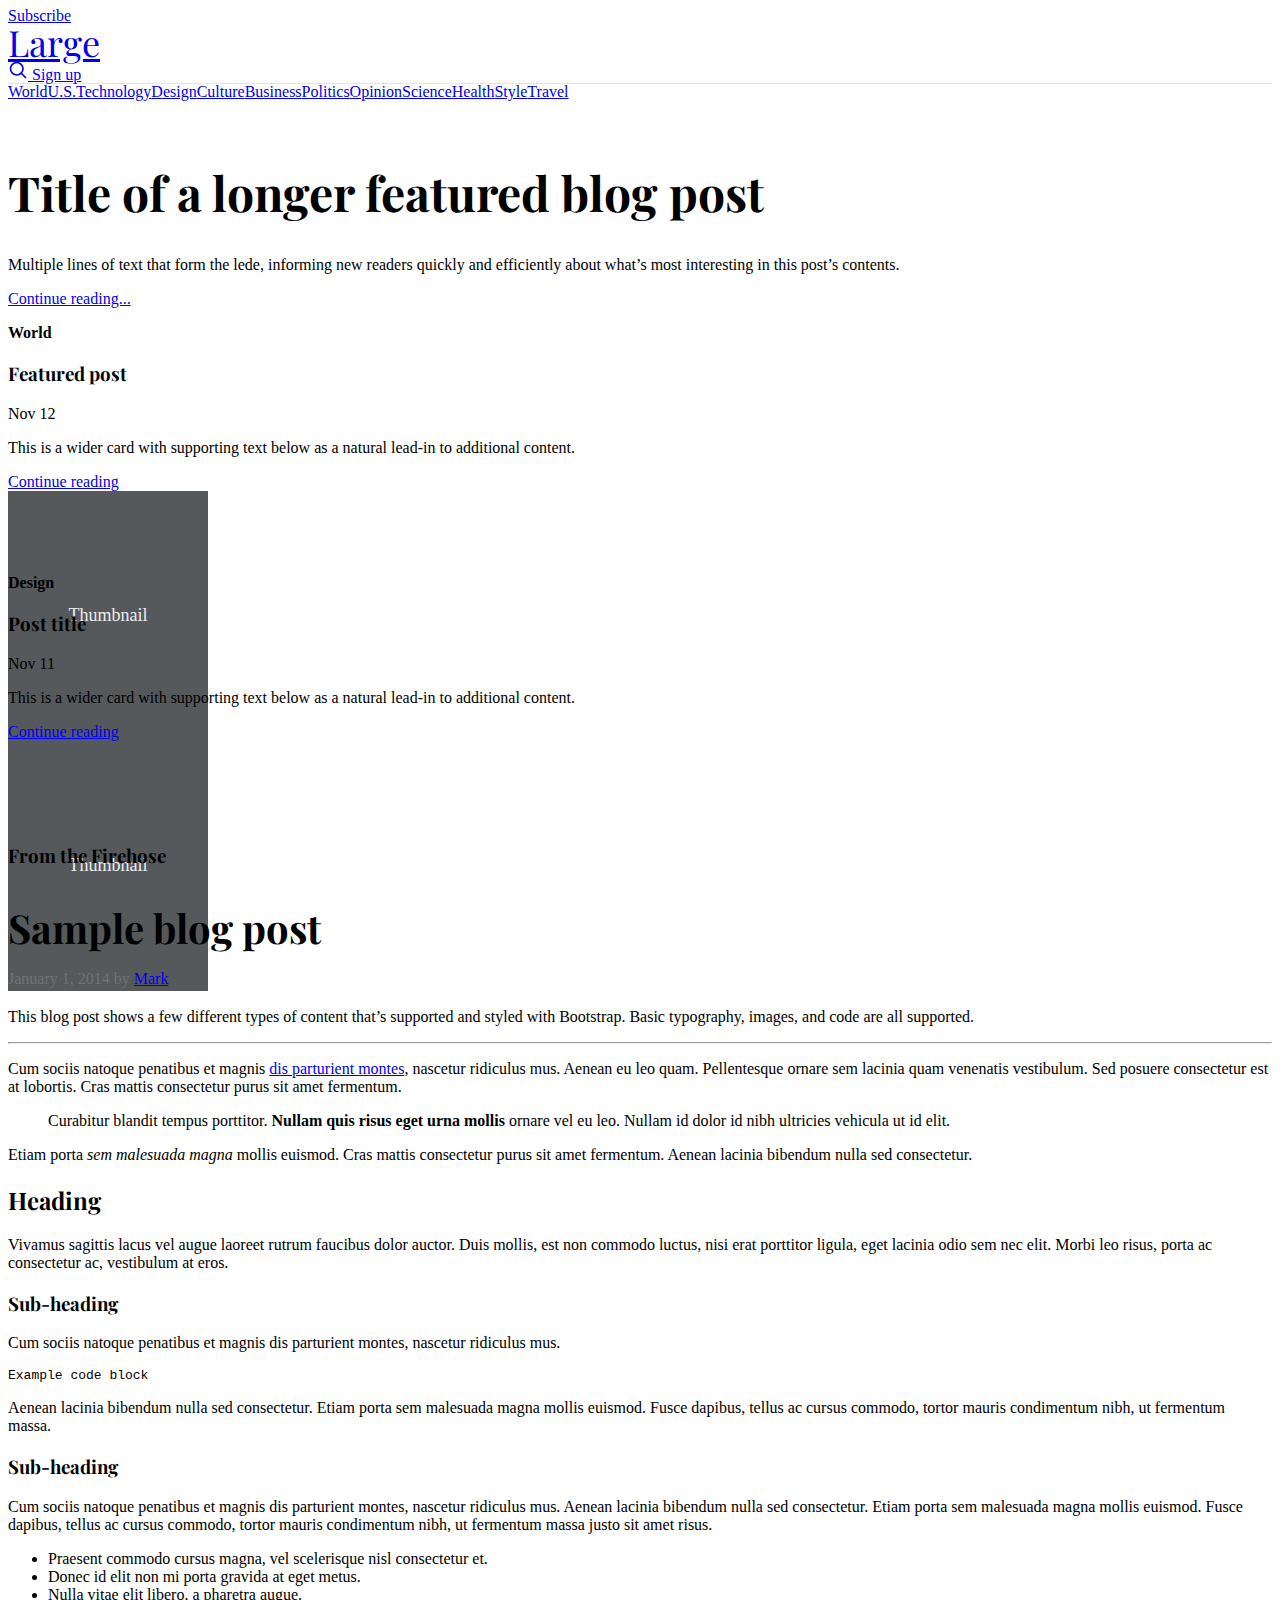
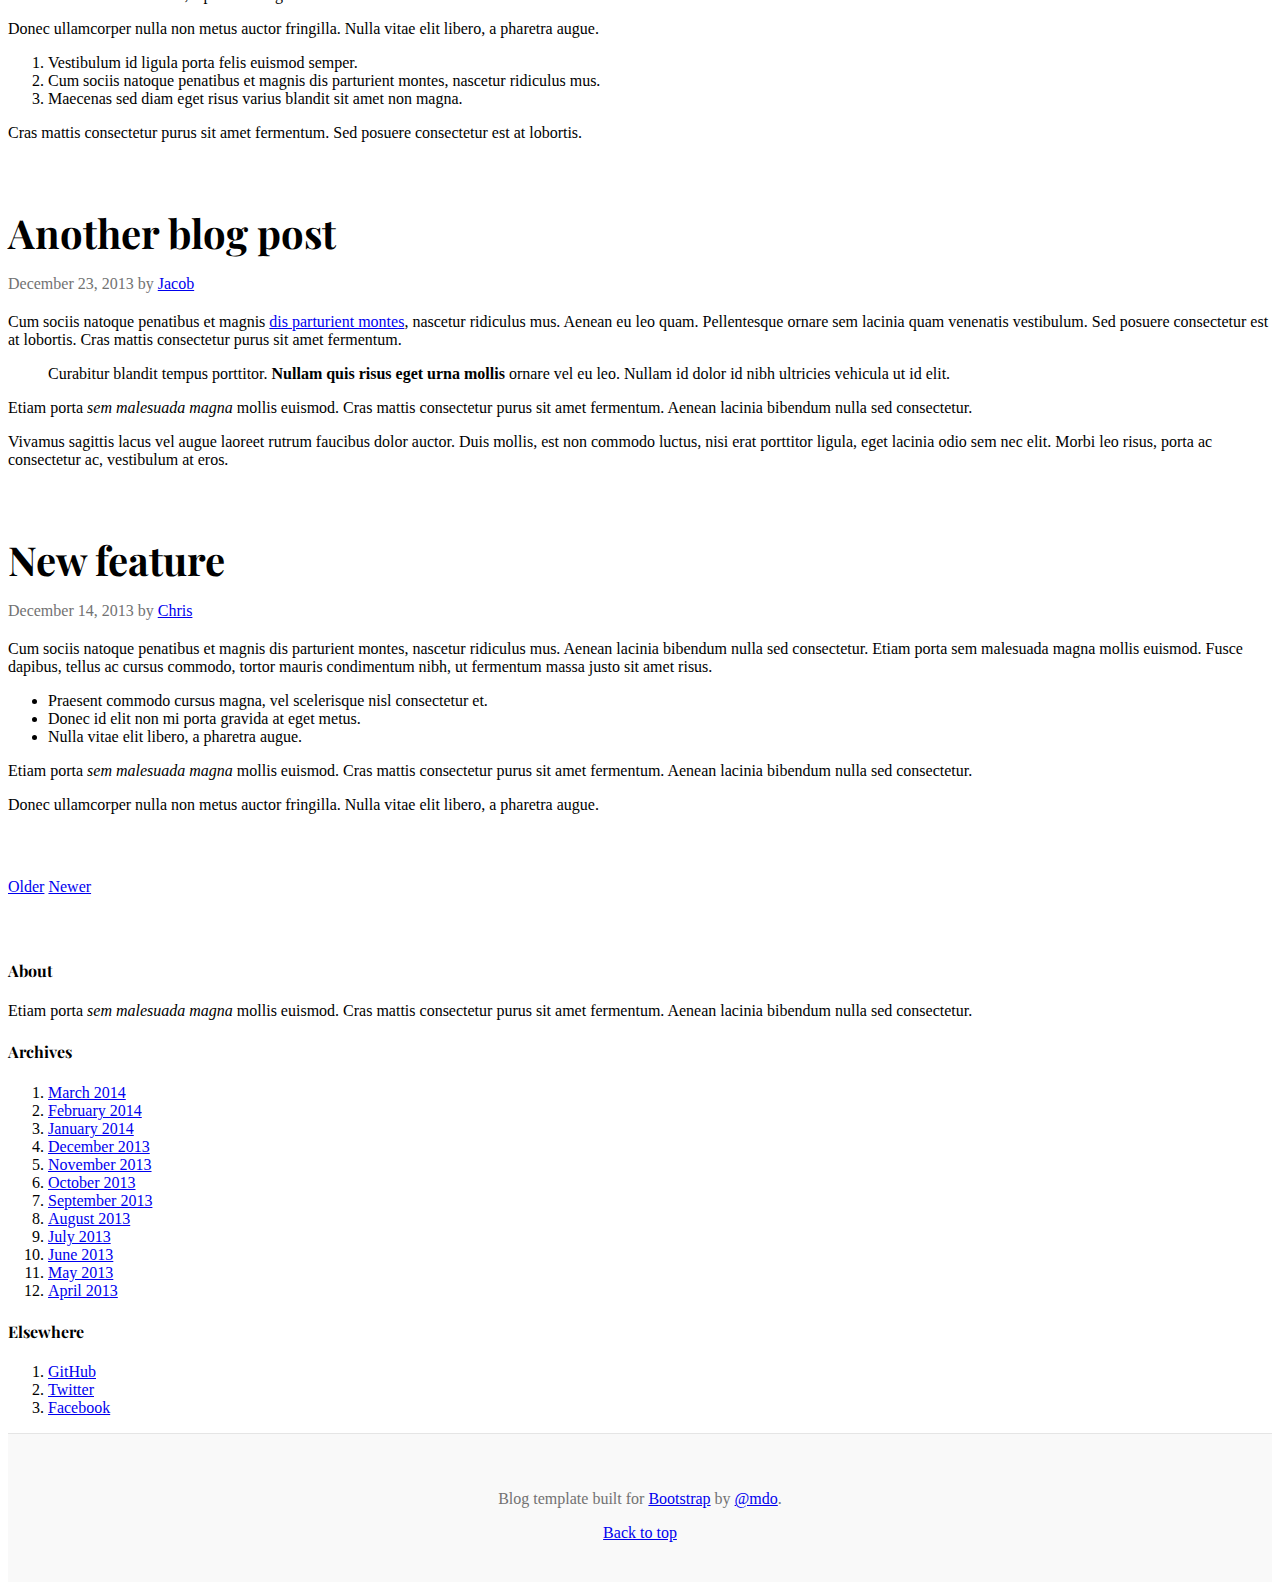
==== index.html @ 3fd9b3f4 "idk why im here" ====
<!doctype html>
<html lang="en">

<head>
    <meta charset="utf-8">
    <meta name="viewport" content="width=device-width, initial-scale=1">
    <meta name="description" content="">
    <meta name="author" content="Mark Otto, Jacob Thornton, and Bootstrap contributors">
    <meta name="generator" content="Hugo 0.72.0">
    <title>Blog Template · Bootstrap</title>

    <link rel="canonical" href="https://v5.getbootstrap.com/docs/5.0/examples/blog/">



    <!-- Bootstrap core CSS -->
    <link rel="stylesheet" href="https://stackpath.bootstrapcdn.com/bootstrap/5.0.0-alpha1/css/bootstrap.min.css"
        integrity="sha384-r4NyP46KrjDleawBgD5tp8Y7UzmLA05oM1iAEQ17CSuDqnUK2+k9luXQOfXJCJ4I" crossorigin="anonymous">
    <script src="https://stackpath.bootstrapcdn.com/bootstrap/5.0.0-alpha1/js/bootstrap.min.js"
        integrity="sha384-oesi62hOLfzrys4LxRF63OJCXdXDipiYWBnvTl9Y9/TRlw5xlKIEHpNyvvDShgf/"
        crossorigin="anonymous"></script>
    <script src="https://cdn.jsdelivr.net/npm/popper.js@1.16.0/dist/umd/popper.min.js"
        integrity="sha384-Q6E9RHvbIyZFJoft+2mJbHaEWldlvI9IOYy5n3zV9zzTtmI3UksdQRVvoxMfooAo"
        crossorigin="anonymous"></script>

    <style>
        .bd-placeholder-img {
            font-size: 1.125rem;
            text-anchor: middle;
            -webkit-user-select: none;
            -moz-user-select: none;
            -ms-user-select: none;
            user-select: none;
        }

        @media (min-width: 768px) {
            .bd-placeholder-img-lg {
                font-size: 3.5rem;
            }
        }
    </style>


    <!-- Custom styles for this template -->
    <link href="https://fonts.googleapis.com/css?family=Playfair&#43;Display:700,900&amp;display=swap" rel="stylesheet">
    <!-- Custom styles for this template -->
    <style>
        /* stylelint-disable selector-list-comma-newline-after */

        .blog-header {
            line-height: 1;
            border-bottom: 1px solid #e5e5e5;
        }

        .blog-header-logo {
            font-family: "Playfair Display", Georgia, "Times New Roman", serif;
            font-size: 2.25rem;
        }

        .blog-header-logo:hover {
            text-decoration: none;
        }

        h1,
        h2,
        h3,
        h4,
        h5,
        h6 {
            font-family: "Playfair Display", Georgia, "Times New Roman", serif;
        }

        .display-4 {
            font-size: 2.5rem;
        }

        @media (min-width: 768px) {
            .display-4 {
                font-size: 3rem;
            }
        }

        .nav-scroller {
            position: relative;
            z-index: 2;
            height: 2.75rem;
            overflow-y: hidden;
        }

        .nav-scroller .nav {
            display: flex;
            flex-wrap: nowrap;
            padding-bottom: 1rem;
            margin-top: -1px;
            overflow-x: auto;
            text-align: center;
            white-space: nowrap;
            -webkit-overflow-scrolling: touch;
        }

        .nav-scroller .nav-link {
            padding-top: .75rem;
            padding-bottom: .75rem;
            font-size: .875rem;
        }

        .card-img-right {
            height: 100%;
            border-radius: 0 3px 3px 0;
        }

        .flex-auto {
            flex: 0 0 auto;
        }

        .h-250 {
            height: 250px;
        }

        @media (min-width: 768px) {
            .h-md-250 {
                height: 250px;
            }
        }

        /* Pagination */
        .blog-pagination {
            margin-bottom: 4rem;
        }

        .blog-pagination>.btn {
            border-radius: 2rem;
        }

        /*
        * Blog posts
        */
        .blog-post {
            margin-bottom: 4rem;
        }

        .blog-post-title {
            margin-bottom: .25rem;
            font-size: 2.5rem;
        }

        .blog-post-meta {
            margin-bottom: 1.25rem;
            color: #727272;
        }

        /*
        * Footer
        */
        .blog-footer {
            padding: 2.5rem 0;
            color: #727272;
            text-align: center;
            background-color: #f9f9f9;
            border-top: .05rem solid #e5e5e5;
        }

        .blog-footer p:last-child {
            margin-bottom: 0;
        }
    </style>
</head>

<body>

    <div class="container">
        <header class="blog-header py-3">
            <div class="row flex-nowrap justify-content-between align-items-center">
                <div class="col-4 pt-1">
                    <a class="link-secondary" href="#">Subscribe</a>
                </div>
                <div class="col-4 text-center">
                    <a class="blog-header-logo text-dark" href="#">Large</a>
                </div>
                <div class="col-4 d-flex justify-content-end align-items-center">
                    <a class="link-secondary" href="#" aria-label="Search">
                        <svg xmlns="http://www.w3.org/2000/svg" width="20" height="20" fill="none" stroke="currentColor"
                            stroke-linecap="round" stroke-linejoin="round" stroke-width="2" class="mx-3" role="img"
                            viewBox="0 0 24 24">
                            <title>Search</title>
                            <circle cx="10.5" cy="10.5" r="7.5" />
                            <path d="M21 21l-5.2-5.2" />
                        </svg>
                    </a>
                    <a class="btn btn-sm btn-outline-secondary" href="#">Sign up</a>
                </div>
            </div>
        </header>

        <div class="nav-scroller py-1 mb-2">
            <nav class="nav d-flex justify-content-between">
                <a class="p-2 link-secondary" href="#">World</a>
                <a class="p-2 link-secondary" href="#">U.S.</a>
                <a class="p-2 link-secondary" href="#">Technology</a>
                <a class="p-2 link-secondary" href="#">Design</a>
                <a class="p-2 link-secondary" href="#">Culture</a>
                <a class="p-2 link-secondary" href="#">Business</a>
                <a class="p-2 link-secondary" href="#">Politics</a>
                <a class="p-2 link-secondary" href="#">Opinion</a>
                <a class="p-2 link-secondary" href="#">Science</a>
                <a class="p-2 link-secondary" href="#">Health</a>
                <a class="p-2 link-secondary" href="#">Style</a>
                <a class="p-2 link-secondary" href="#">Travel</a>
            </nav>
        </div>

        <div class="p-4 p-md-5 mb-4 text-white rounded bg-dark">
            <div class="col-md-6 px-0">
                <h1 class="display-4 font-italic">Title of a longer featured blog post</h1>
                <p class="lead my-3">Multiple lines of text that form the lede, informing new readers quickly and
                    efficiently about what’s most interesting in this post’s contents.</p>
                <p class="lead mb-0"><a href="#" class="text-white font-weight-bold">Continue reading...</a></p>
            </div>
        </div>

        <div class="row mb-2">
            <div class="col-md-6">
                <div
                    class="row g-0 border rounded overflow-hidden flex-md-row mb-4 shadow-sm h-md-250 position-relative">
                    <div class="col p-4 d-flex flex-column position-static">
                        <strong class="d-inline-block mb-2 text-primary">World</strong>
                        <h3 class="mb-0">Featured post</h3>
                        <div class="mb-1 text-muted">Nov 12</div>
                        <p class="card-text mb-auto">This is a wider card with supporting text below as a natural
                            lead-in to additional content.</p>
                        <a href="#" class="stretched-link">Continue reading</a>
                    </div>
                    <div class="col-auto d-none d-lg-block">
                        <svg class="bd-placeholder-img" width="200" height="250" xmlns="http://www.w3.org/2000/svg"
                            aria-label="Placeholder: Thumbnail" preserveAspectRatio="xMidYMid slice" role="img"
                            focusable="false">
                            <title>Placeholder</title>
                            <rect width="100%" height="100%" fill="#55595c" /><text x="50%" y="50%" fill="#eceeef"
                                dy=".3em">Thumbnail</text>
                        </svg>

                    </div>
                </div>
            </div>
            <div class="col-md-6">
                <div
                    class="row g-0 border rounded overflow-hidden flex-md-row mb-4 shadow-sm h-md-250 position-relative">
                    <div class="col p-4 d-flex flex-column position-static">
                        <strong class="d-inline-block mb-2 text-success">Design</strong>
                        <h3 class="mb-0">Post title</h3>
                        <div class="mb-1 text-muted">Nov 11</div>
                        <p class="mb-auto">This is a wider card with supporting text below as a natural lead-in to
                            additional content.</p>
                        <a href="#" class="stretched-link">Continue reading</a>
                    </div>
                    <div class="col-auto d-none d-lg-block">
                        <svg class="bd-placeholder-img" width="200" height="250" xmlns="http://www.w3.org/2000/svg"
                            aria-label="Placeholder: Thumbnail" preserveAspectRatio="xMidYMid slice" role="img"
                            focusable="false">
                            <title>Placeholder</title>
                            <rect width="100%" height="100%" fill="#55595c" /><text x="50%" y="50%" fill="#eceeef"
                                dy=".3em">Thumbnail</text>
                        </svg>

                    </div>
                </div>
            </div>
        </div>
    </div>

    <main class="container">
        <div class="row">
            <div class="col-md-8">
                <h3 class="pb-4 mb-4 font-italic border-bottom">
                    From the Firehose
                </h3>

                <div class="blog-post">
                    <h2 class="blog-post-title">Sample blog post</h2>
                    <p class="blog-post-meta">January 1, 2014 by <a href="#">Mark</a></p>

                    <p>This blog post shows a few different types of content that’s supported and styled with Bootstrap.
                        Basic typography, images, and code are all supported.</p>
                    <hr>
                    <p>Cum sociis natoque penatibus et magnis <a href="#">dis parturient montes</a>, nascetur ridiculus
                        mus. Aenean eu leo quam. Pellentesque ornare sem lacinia quam venenatis vestibulum. Sed posuere
                        consectetur est at lobortis. Cras mattis consectetur purus sit amet fermentum.</p>
                    <blockquote>
                        <p>Curabitur blandit tempus porttitor. <strong>Nullam quis risus eget urna mollis</strong>
                            ornare vel eu leo. Nullam id dolor id nibh ultricies vehicula ut id elit.</p>
                    </blockquote>
                    <p>Etiam porta <em>sem malesuada magna</em> mollis euismod. Cras mattis consectetur purus sit amet
                        fermentum. Aenean lacinia bibendum nulla sed consectetur.</p>
                    <h2>Heading</h2>
                    <p>Vivamus sagittis lacus vel augue laoreet rutrum faucibus dolor auctor. Duis mollis, est non
                        commodo luctus, nisi erat porttitor ligula, eget lacinia odio sem nec elit. Morbi leo risus,
                        porta ac consectetur ac, vestibulum at eros.</p>
                    <h3>Sub-heading</h3>
                    <p>Cum sociis natoque penatibus et magnis dis parturient montes, nascetur ridiculus mus.</p>
                    <pre><code>Example code block</code></pre>
                    <p>Aenean lacinia bibendum nulla sed consectetur. Etiam porta sem malesuada magna mollis euismod.
                        Fusce dapibus, tellus ac cursus commodo, tortor mauris condimentum nibh, ut fermentum massa.</p>
                    <h3>Sub-heading</h3>
                    <p>Cum sociis natoque penatibus et magnis dis parturient montes, nascetur ridiculus mus. Aenean
                        lacinia bibendum nulla sed consectetur. Etiam porta sem malesuada magna mollis euismod. Fusce
                        dapibus, tellus ac cursus commodo, tortor mauris condimentum nibh, ut fermentum massa justo sit
                        amet risus.</p>
                    <ul>
                        <li>Praesent commodo cursus magna, vel scelerisque nisl consectetur et.</li>
                        <li>Donec id elit non mi porta gravida at eget metus.</li>
                        <li>Nulla vitae elit libero, a pharetra augue.</li>
                    </ul>
                    <p>Donec ullamcorper nulla non metus auctor fringilla. Nulla vitae elit libero, a pharetra augue.
                    </p>
                    <ol>
                        <li>Vestibulum id ligula porta felis euismod semper.</li>
                        <li>Cum sociis natoque penatibus et magnis dis parturient montes, nascetur ridiculus mus.</li>
                        <li>Maecenas sed diam eget risus varius blandit sit amet non magna.</li>
                    </ol>
                    <p>Cras mattis consectetur purus sit amet fermentum. Sed posuere consectetur est at lobortis.</p>
                </div><!-- /.blog-post -->

                <div class="blog-post">
                    <h2 class="blog-post-title">Another blog post</h2>
                    <p class="blog-post-meta">December 23, 2013 by <a href="#">Jacob</a></p>

                    <p>Cum sociis natoque penatibus et magnis <a href="#">dis parturient montes</a>, nascetur ridiculus
                        mus. Aenean eu leo quam. Pellentesque ornare sem lacinia quam venenatis vestibulum. Sed posuere
                        consectetur est at lobortis. Cras mattis consectetur purus sit amet fermentum.</p>
                    <blockquote>
                        <p>Curabitur blandit tempus porttitor. <strong>Nullam quis risus eget urna mollis</strong>
                            ornare vel eu leo. Nullam id dolor id nibh ultricies vehicula ut id elit.</p>
                    </blockquote>
                    <p>Etiam porta <em>sem malesuada magna</em> mollis euismod. Cras mattis consectetur purus sit amet
                        fermentum. Aenean lacinia bibendum nulla sed consectetur.</p>
                    <p>Vivamus sagittis lacus vel augue laoreet rutrum faucibus dolor auctor. Duis mollis, est non
                        commodo luctus, nisi erat porttitor ligula, eget lacinia odio sem nec elit. Morbi leo risus,
                        porta ac consectetur ac, vestibulum at eros.</p>
                </div><!-- /.blog-post -->

                <div class="blog-post">
                    <h2 class="blog-post-title">New feature</h2>
                    <p class="blog-post-meta">December 14, 2013 by <a href="#">Chris</a></p>

                    <p>Cum sociis natoque penatibus et magnis dis parturient montes, nascetur ridiculus mus. Aenean
                        lacinia bibendum nulla sed consectetur. Etiam porta sem malesuada magna mollis euismod. Fusce
                        dapibus, tellus ac cursus commodo, tortor mauris condimentum nibh, ut fermentum massa justo sit
                        amet risus.</p>
                    <ul>
                        <li>Praesent commodo cursus magna, vel scelerisque nisl consectetur et.</li>
                        <li>Donec id elit non mi porta gravida at eget metus.</li>
                        <li>Nulla vitae elit libero, a pharetra augue.</li>
                    </ul>
                    <p>Etiam porta <em>sem malesuada magna</em> mollis euismod. Cras mattis consectetur purus sit amet
                        fermentum. Aenean lacinia bibendum nulla sed consectetur.</p>
                    <p>Donec ullamcorper nulla non metus auctor fringilla. Nulla vitae elit libero, a pharetra augue.
                    </p>
                </div><!-- /.blog-post -->

                <nav class="blog-pagination">
                    <a class="btn btn-outline-primary" href="#">Older</a>
                    <a class="btn btn-outline-secondary disabled" href="#" tabindex="-1" aria-disabled="true">Newer</a>
                </nav>

            </div>

            <aside class="col-md-4">
                <div class="p-4 mb-3 bg-light rounded">
                    <h4 class="font-italic">About</h4>
                    <p class="mb-0">Etiam porta <em>sem malesuada magna</em> mollis euismod. Cras mattis consectetur
                        purus sit amet fermentum. Aenean lacinia bibendum nulla sed consectetur.</p>
                </div>

                <div class="p-4">
                    <h4 class="font-italic">Archives</h4>
                    <ol class="list-unstyled mb-0">
                        <li><a href="#">March 2014</a></li>
                        <li><a href="#">February 2014</a></li>
                        <li><a href="#">January 2014</a></li>
                        <li><a href="#">December 2013</a></li>
                        <li><a href="#">November 2013</a></li>
                        <li><a href="#">October 2013</a></li>
                        <li><a href="#">September 2013</a></li>
                        <li><a href="#">August 2013</a></li>
                        <li><a href="#">July 2013</a></li>
                        <li><a href="#">June 2013</a></li>
                        <li><a href="#">May 2013</a></li>
                        <li><a href="#">April 2013</a></li>
                    </ol>
                </div>

                <div class="p-4">
                    <h4 class="font-italic">Elsewhere</h4>
                    <ol class="list-unstyled">
                        <li><a href="#">GitHub</a></li>
                        <li><a href="#">Twitter</a></li>
                        <li><a href="#">Facebook</a></li>
                    </ol>
                </div>
            </aside>

        </div><!-- /.row -->

    </main><!-- /.container -->

    <footer class="blog-footer">
        <p>Blog template built for <a href="https://getbootstrap.com/">Bootstrap</a> by <a
                href="https://twitter.com/mdo">@mdo</a>.</p>
        <p>
            <a href="#">Back to top</a>
        </p>
    </footer>



</body>

</html>
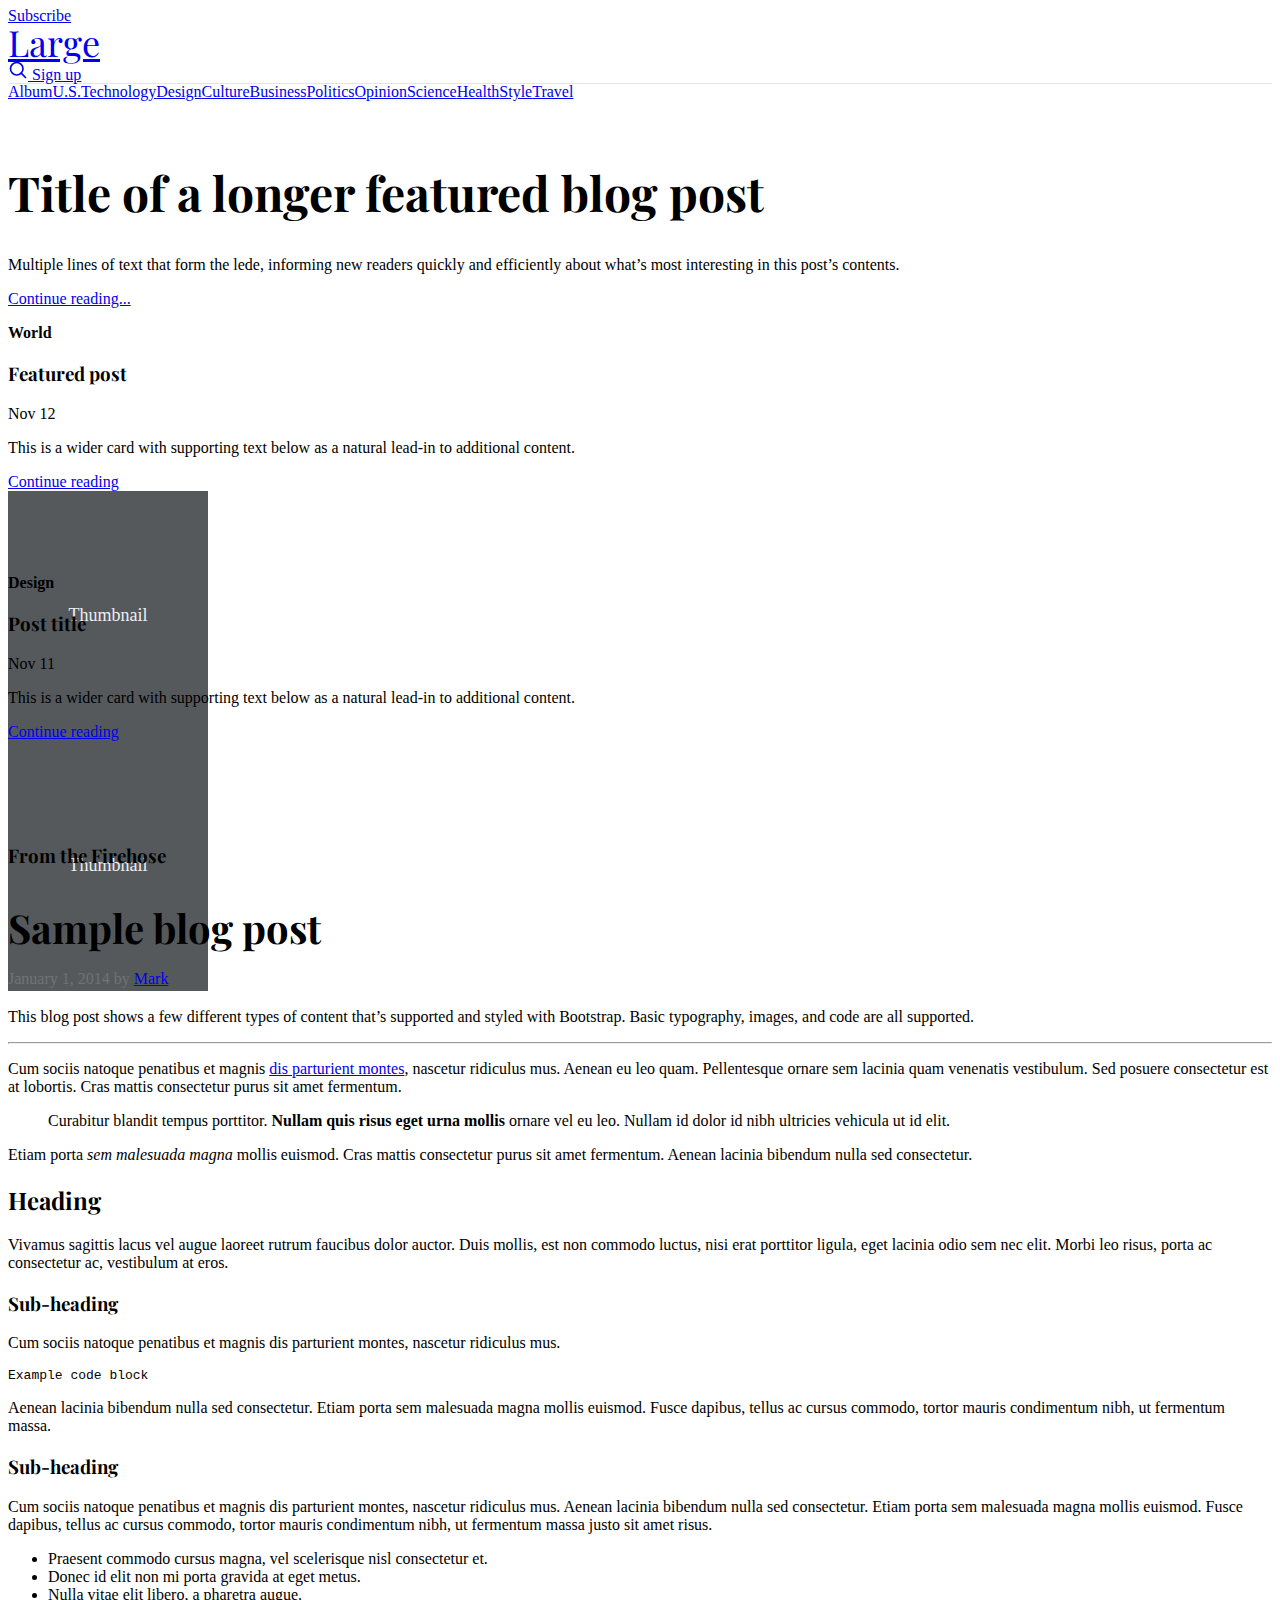
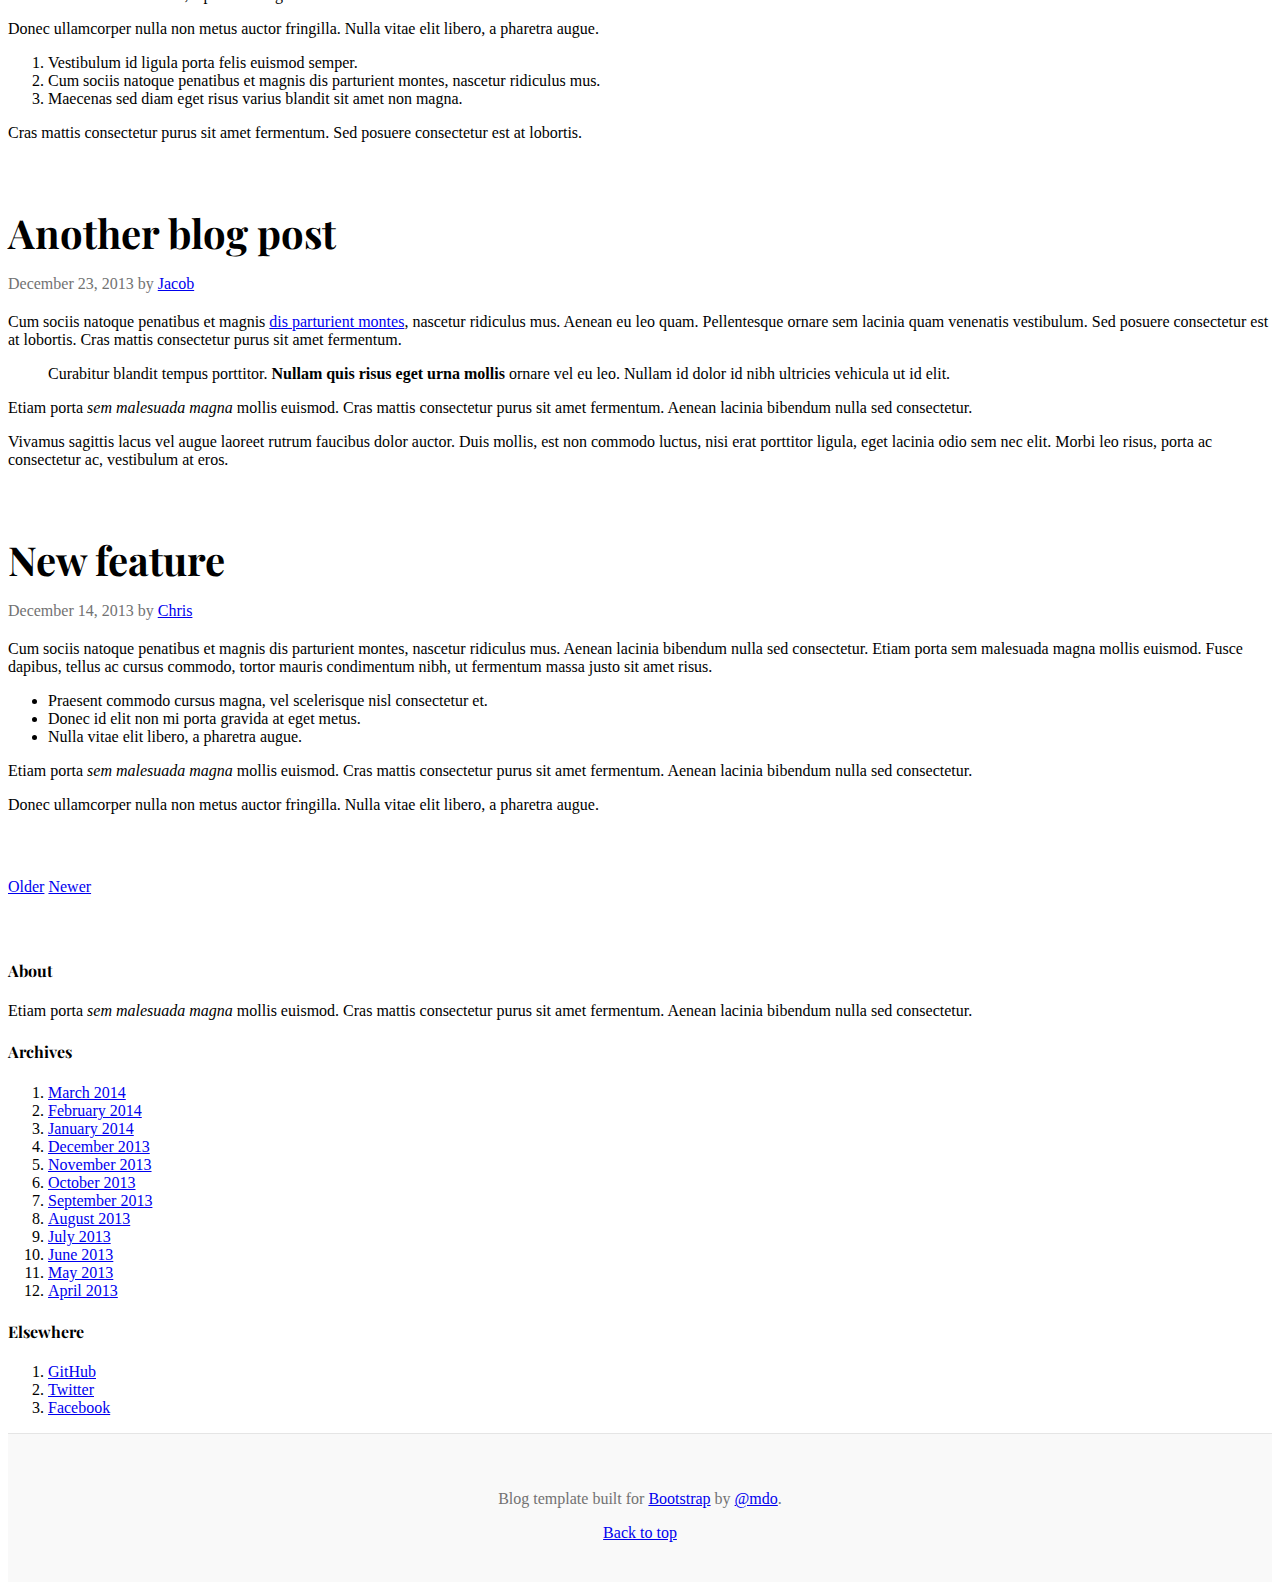
==== commit 44ae664a: "daf" ====
--- a/index.html
+++ b/index.html
@@ -194,7 +194,7 @@
 
         <div class="nav-scroller py-1 mb-2">
             <nav class="nav d-flex justify-content-between">
-                <a class="p-2 link-secondary" href="#">World</a>
+                <a class="p-2 link-secondary" href="../html/page1.html">Album</a>
                 <a class="p-2 link-secondary" href="#">U.S.</a>
                 <a class="p-2 link-secondary" href="#">Technology</a>
                 <a class="p-2 link-secondary" href="#">Design</a>
